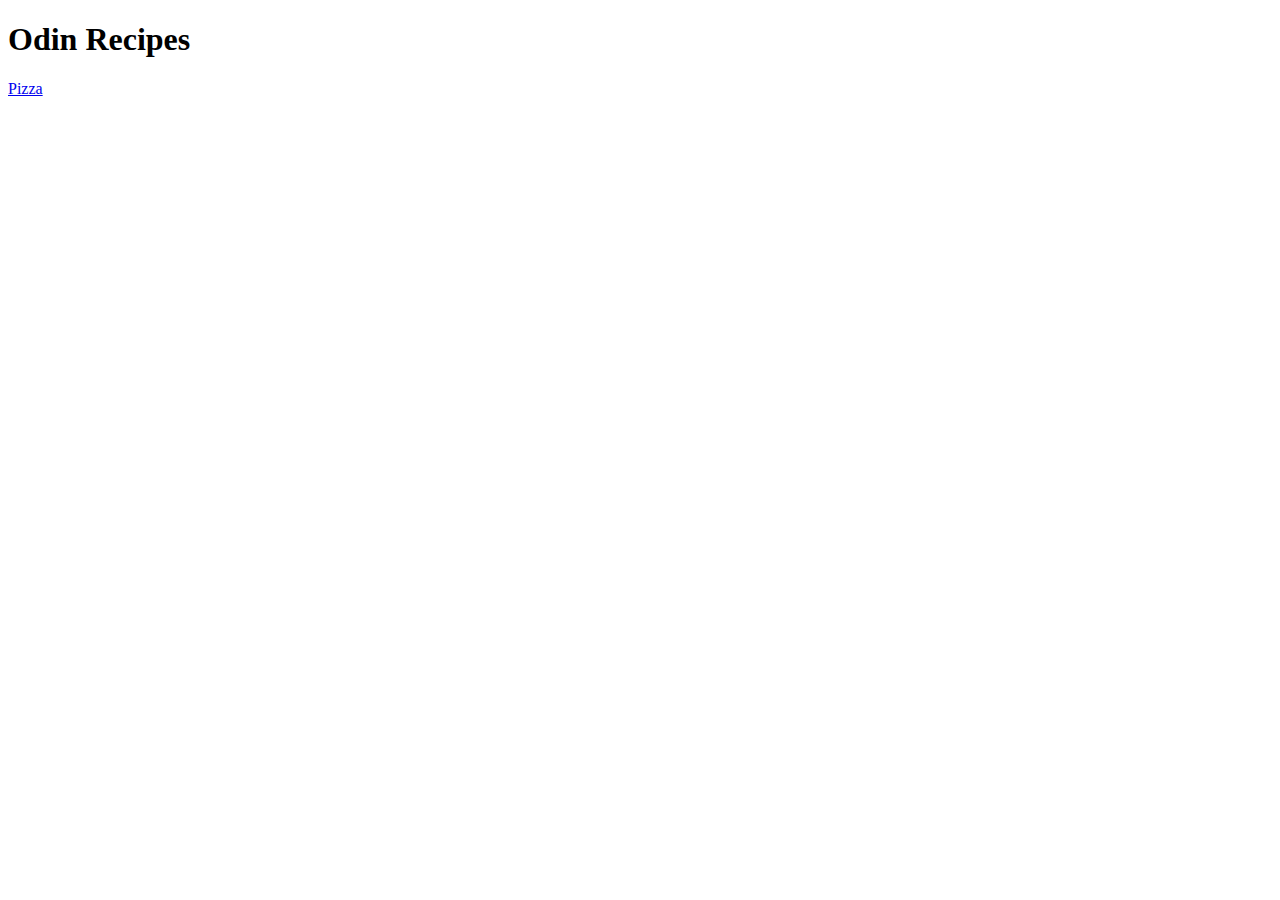
==== index.html @ 4dcc4bac "Added link to pizza recipe" ====
<!DOCTYPE html>
<html lang="en">
<head>
    <meta charset="UTF-8">
    <meta name="viewport" content="width=device-width, initial-scale=1.0">
    <title>Document</title>
</head>
<body>
    
    <h1>Odin Recipes</h1>

    <a href="./recipes/pizza.html">Pizza</a>

</body>
</html>
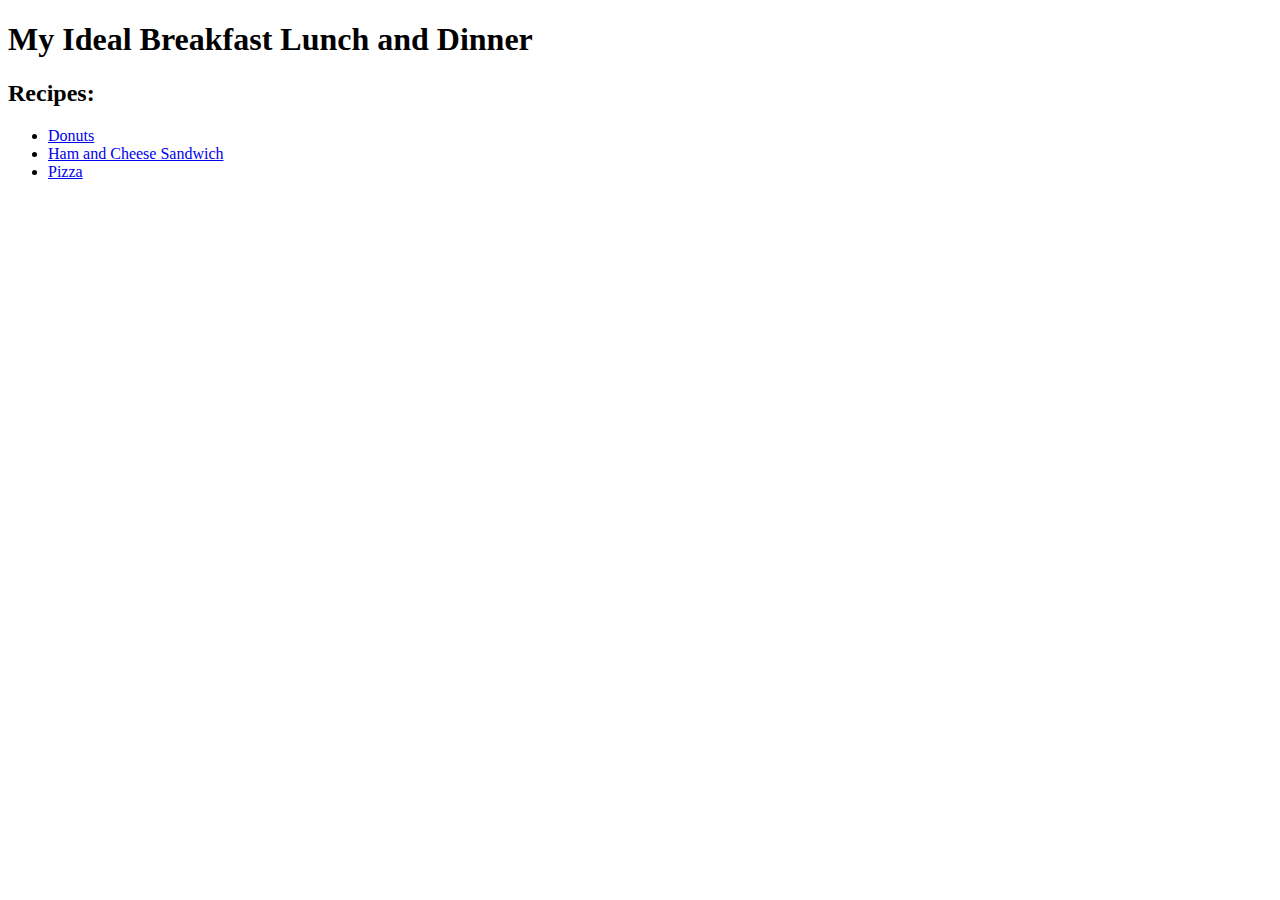
==== commit a11d7bae: "Changed title" ====
--- a/index.html
+++ b/index.html
@@ -7,9 +7,14 @@
 </head>
 <body>
     
-    <h1>Odin Recipes</h1>
+    <h1>My Ideal Breakfast Lunch and Dinner</h1>
 
-    <a href="./recipes/pizza.html">Pizza</a>
+    <h2>Recipes:</h2>
 
+    <ul>
+        <li><a href="./recipes/donuts.html">Donuts</a></li>
+        <li><a href="./recipes/ham_sandwich.html">Ham and Cheese Sandwich</a></li>
+        <li><a href="./recipes/pizza.html">Pizza</a></li>
+    </ul>
 </body>
 </html>